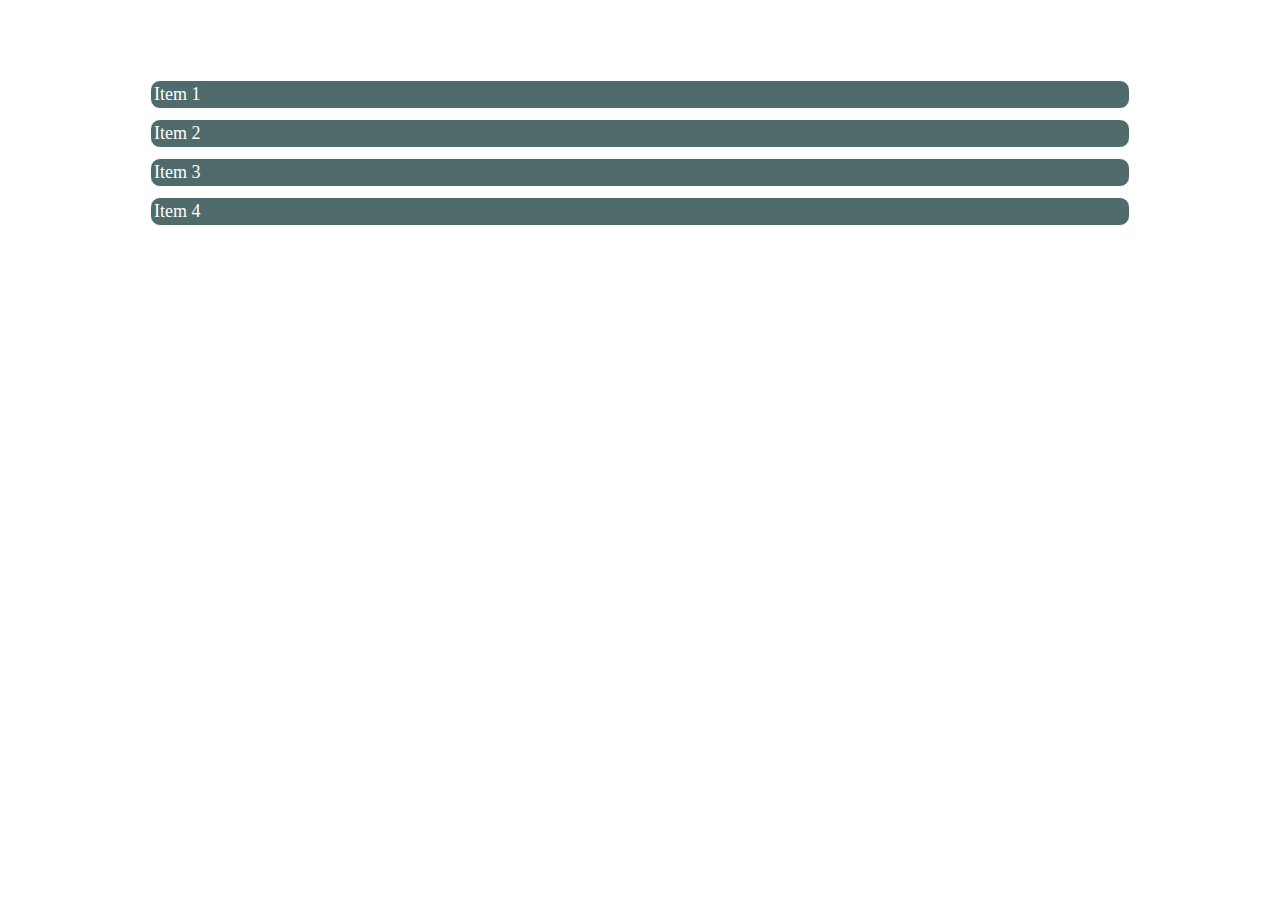
==== projects.html @ 4a17e859 "Changed CSS, index html, projects html" ====
<!DOCTYPE html>
<html lang="en">
<head>
    <meta charset="UTF-8">
    <meta name="viewport" content="width=device-width, initial-scale=1.0">
    <title>Hamida's Projects</title>
    <link rel="stylesheet" type="text/css" href='style/index.css'>
</head>
<body>
    <h1> PROJECTS </h1>
    <section class="container">
        <div class="item">Item 1</div>
        <div class="item">Item 2</div>
        <div class="item">Item 3</div>
        <div class="item">Item 4</div>
    </section>
</body>
</html>
---- style/index.css ----
/* Add CSS styling here */
/* html, body, div, span, applet, object, iframe,  
h1, h2, h3, h4, h5, h6, p, blockquote, pre,  
a, abbr, acronym, address, big, cite, code,  
del, dfn, em, img, ins, kbd, q, s, samp,  
small, strike, strong, sub, sup, tt, var,  
b, u, i, center,  
dl, dt, dd, ol, ul, li,  
fieldset, form, label, legend,  
table, caption, tbody, tfoot, thead, tr, th, td,  
article, aside, canvas, details, embed,  
figure, figcaption, footer, header, hgroup,  
menu, nav, output, ruby, section, summary,  
time, mark, audio, video {  
margin: 0;  
padding: 0;  
border: 0;  
font-size: 100%;  
font: inherit;  
vertical-align: baseline;  
} */
body{
    margin: 0 auto;
    max-width: 1000px;
    background-image: url('https://static.vecteezy.com/system/resources/previews/000/543/898/non_2x/blockchain-technology-fintech-cryptocurrency-block-chain-server-abstract-background-linked-block-contain-cryptography-hash-and-transaction-data-new-futuristic-system-technology-vector-illustration.jpg');
    background-size: auto;
    font-family: 'Roboto', cursive;
}

@keyframes animatedBackground {
	from { background-position: 0 0; }
	to { background-position: 100% 0; }
}

header {
    background-color: gray;
    background-image: url('https://i.ytimg.com/vi/-MKapbz0GIo/maxresdefault.jpg');
    background-size: auto;
    margin: auto;
    padding: 20px;
    border: 2px;
    border-color:   white;
    border-style: solid;
    box-sizing: border-box;
    border-radius: 10px; 
    background-position: 0px 0px;
	background-repeat: repeat-x;
	animation: animatedBackground 40s linear infinite; 
}

h1 {
    color: white;
}

img{
    border-radius: 10px;
    margin: 20px;
  }

.content{
    display:flex;
    flex-direction: row-reverse;
}

.projects {
    margin: 10px;
    border: 1px;
    border-style: solid;
    box-sizing: border-box; 
    border-radius: 10px;
    border-color: white;
    background-color: rgba(5, 44, 44, 0.7);
    display: flex;
    flex-flow: row wrap;
    justify-content: center;
    align-items: center;
   
}


div {
    margin: 10px;
    padding: 3px;
    border: 0.5px;
    border-style: solid;
    box-sizing: border-box; 
    border-radius: 10px;
    background-color: rgba(5, 44, 44, 0.7);
    font-size: 18px;
    color: white;
}

a {
    margin: 0;
    padding: 3px;
    border: 0.5px;
    border-style: solid;
    box-sizing: border-box;
    border-radius: 5px;
    background-color:  rgba(26, 168, 168, 0.5);
    color: whitesmoke;
    text-decoration-color: rgba(32, 44, 148, 0.3);
}

a:hover {
    background-color: rgba(131, 127, 127, 0.3) ;
}

footer {
    margin: 10px;
    padding: 3px;
    border: 0.5px;
    border-style: solid;
    box-sizing: border-box; 
    border-radius: 10px;
    background-color: rgba(5, 44, 44, 0.7);
    font-size: 18px;
    color: white;
    display: flex;
    flex-direction: column;
    justify-content: center;
    align-items: center;
}
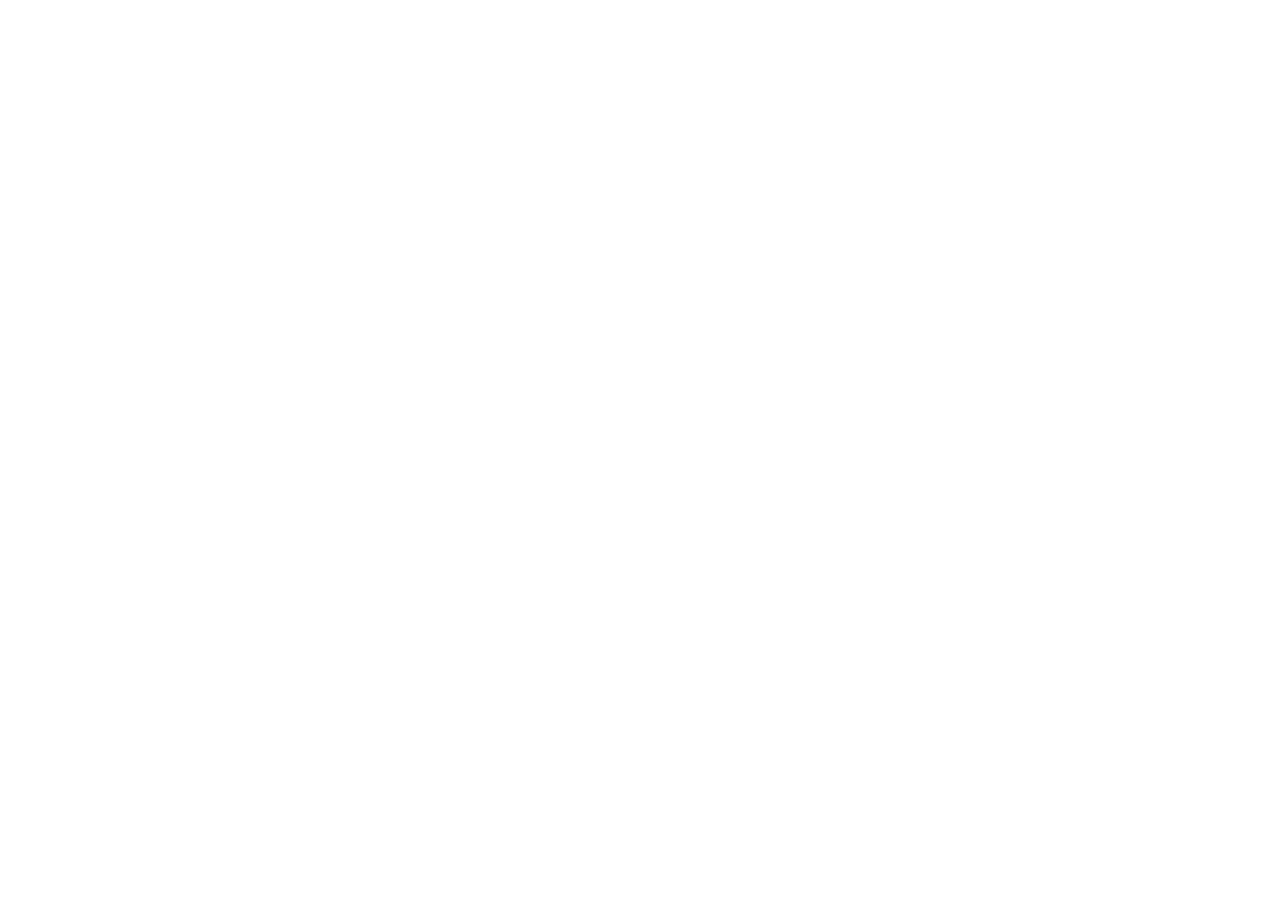
==== commit e5221517: "Did MVP and 2 stretch goals" ====
--- a/projects.html
+++ b/projects.html
@@ -8,11 +8,6 @@
 </head>
 <body>
     <h1> PROJECTS </h1>
-    <section class="container">
-        <div class="item">Item 1</div>
-        <div class="item">Item 2</div>
-        <div class="item">Item 3</div>
-        <div class="item">Item 4</div>
-    </section>
+    
 </body>
 </html>--- a/style/index.css
+++ b/style/index.css
@@ -19,17 +19,16 @@
 font: inherit;  
 vertical-align: baseline;  
 } */
+html{
+    font-size: 62.5%;
+}
+
 body{
     margin: 0 auto;
     max-width: 1000px;
     background-image: url('https://static.vecteezy.com/system/resources/previews/000/543/898/non_2x/blockchain-technology-fintech-cryptocurrency-block-chain-server-abstract-background-linked-block-contain-cryptography-hash-and-transaction-data-new-futuristic-system-technology-vector-illustration.jpg');
     background-size: auto;
     font-family: 'Roboto', cursive;
-}
-
-@keyframes animatedBackground {
-	from { background-position: 0 0; }
-	to { background-position: 100% 0; }
 }
 
 header {
@@ -45,21 +44,25 @@
     border-radius: 10px; 
     background-position: 0px 0px;
 	background-repeat: repeat-x;
-	animation: animatedBackground 40s linear infinite; 
-}
-
-h1 {
-    color: white;
+    animation: animatedBackground 40s linear infinite; 
+    font-size: 2.5rem;
 }
 
 img{
     border-radius: 10px;
-    margin: 20px;
+    margin: 30px;
   }
 
-.content{
-    display:flex;
-    flex-direction: row-reverse;
+div {
+    margin: 10px;
+    padding: 3px;
+    border: 0.5px;
+    border-style: solid;
+    box-sizing: border-box; 
+    border-radius: 10px;
+    background-color: rgba(5, 44, 44, 0.7);
+    font-size: 18px;
+    color: white;
 }
 
 .projects {
@@ -74,20 +77,25 @@
     flex-flow: row wrap;
     justify-content: center;
     align-items: center;
-   
 }
 
+h1 {
+    color: white;
+}
 
-div {
-    margin: 10px;
-    padding: 3px;
-    border: 0.5px;
-    border-style: solid;
-    box-sizing: border-box; 
-    border-radius: 10px;
-    background-color: rgba(5, 44, 44, 0.7);
-    font-size: 18px;
-    color: white;
+.buttons {
+    background-color: rgba(26, 168, 168, 0.9);
+    color: whitesmoke;
+    border-radius: 5px;
+}
+
+.content{
+    display:flex;
+    flex-direction: row-reverse;
+}
+
+.content-raw{
+    padding: 20px;
 }
 
 a {
@@ -100,6 +108,7 @@
     background-color:  rgba(26, 168, 168, 0.5);
     color: whitesmoke;
     text-decoration-color: rgba(32, 44, 148, 0.3);
+    font-size: 1.2rem;
 }
 
 a:hover {
@@ -122,6 +131,55 @@
     align-items: center;
 }
 
+footer .contactme {
+    background-color: rgb(226, 85, 61);
+    color: white;
+    border-radius: 5px;
+}
+
+
+@media(max-width: 800px) {
+    body {
+        background-image: url('https://www.desktopbackground.org/p/2012/03/16/359630_multicolor-abstract-lights-disco-background-square-pixel-mosaic_800x604_h.jpg')
+    }
+    img{
+        border-radius: 30px;
+        margin: 15px;
+        max-width: 90%;
+        min-width: 150px;
+        height: auto;
+      }
+      h2{
+          font-size: 2.1rem;
+      }
+    p{
+        font-size: 1.5rem;
+    }
+ } 
+
+ @media(max-width: 500px) {
+    
+    img{
+        border-radius: 60px;
+        margin: 7px;
+        max-width: 90%;
+        min-width: 150px;
+        height: auto;
+      }
+    h2 {
+        font-size: 1.8rem;
+    }
+    p {
+        font-size: 1.3rem;
+    }
+
+ } 
+
+
+@keyframes animatedBackground {
+	from { background-position: 0 0; }
+	to { background-position: 100% 0; }
+}
 
 
 
@@ -131,3 +189,7 @@
 
 
 
+
+
+
+
